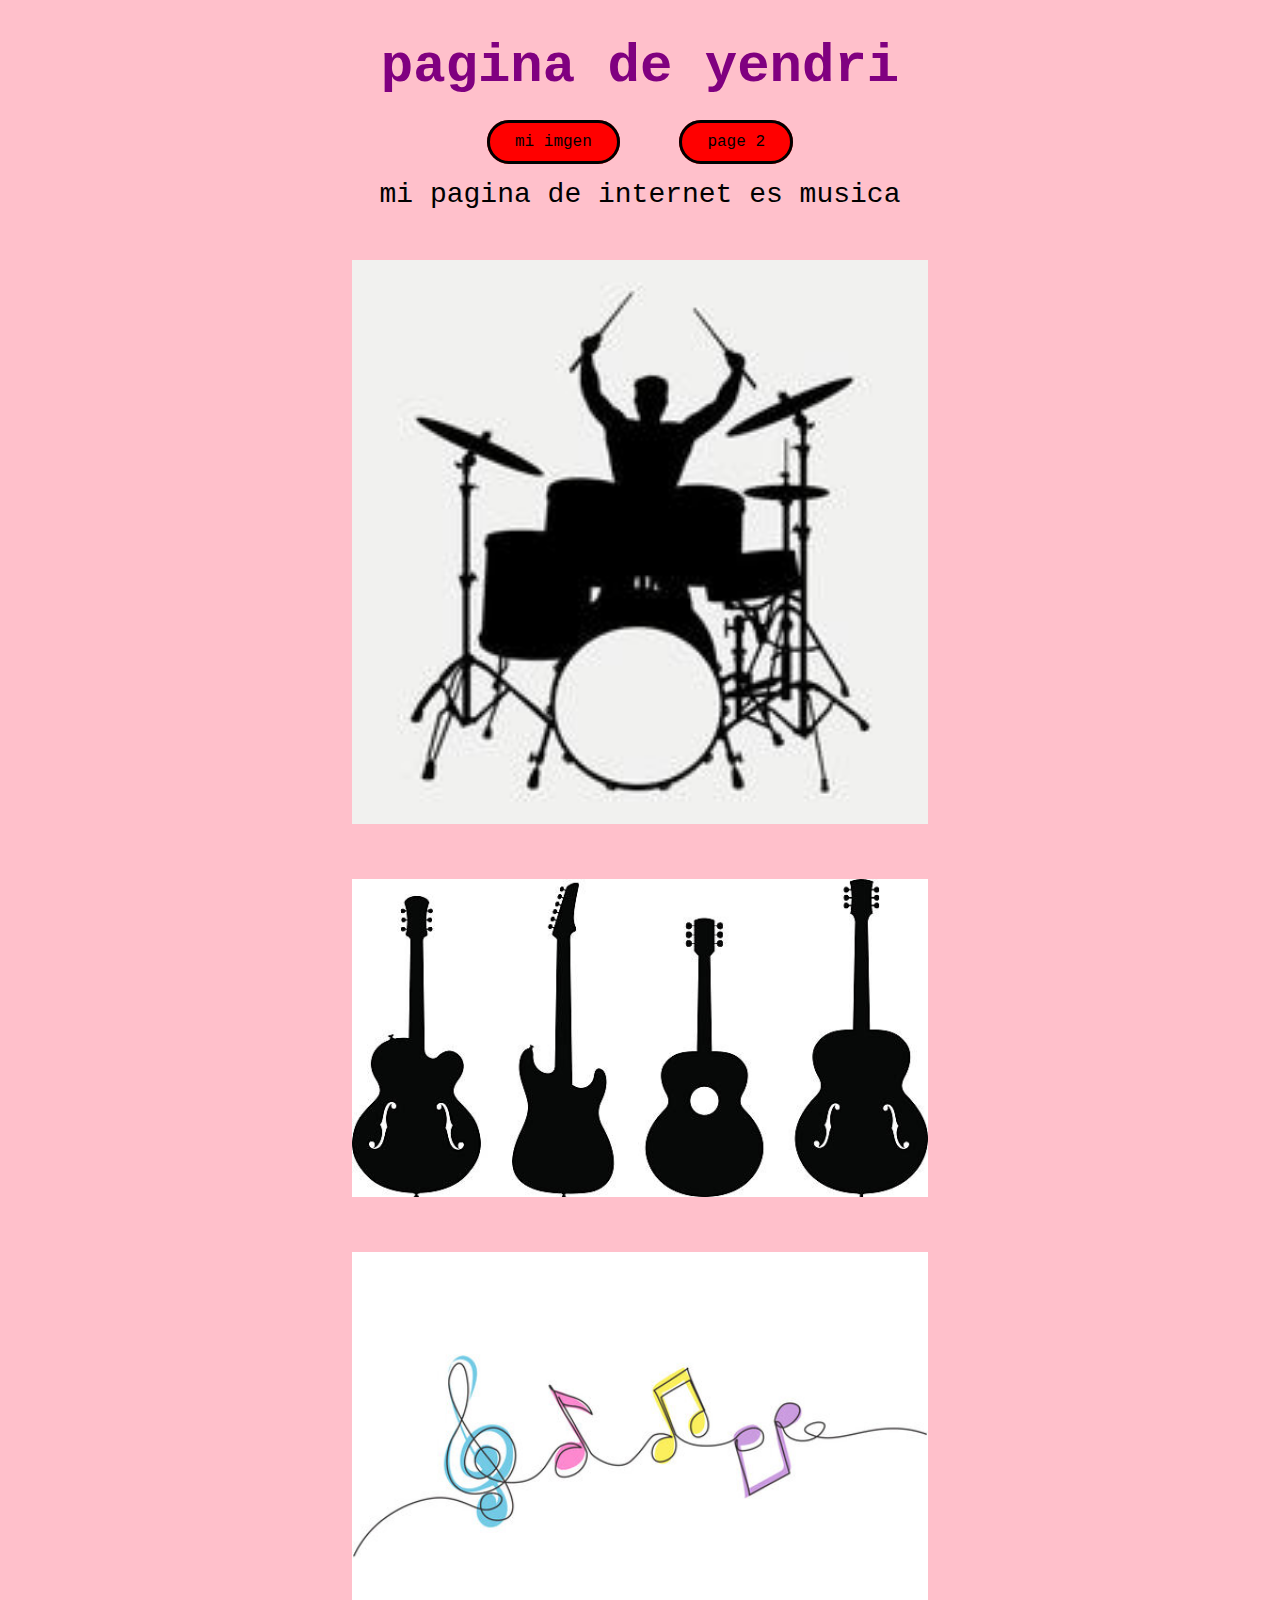
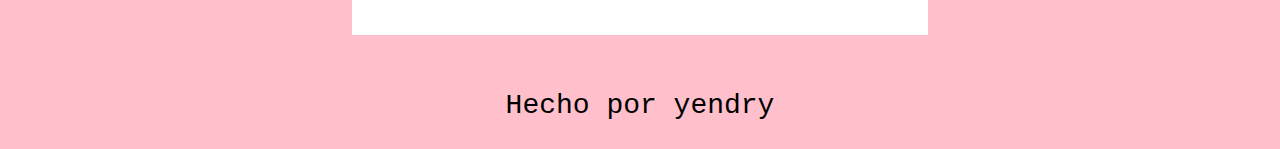
==== index.html @ ab0ac886 "Code added" ====
<!DOCTYPE html>
<html>
<head>
	<meta charset="utf-8">
	<meta name="viewport" content="width=device-width, initial-scale=1">
	<title>mi pagina de internet</title>
	<link rel="stylesheet" type="text/css" href=" ./styles/styles.css">
</head>
<body>
    <h1>pagina de yendri</h1>

    <a href="#home-image">mi imgen</a>

    <a href="./pages/page2.html">page 2</a>

    <p>mi pagina de internet es musica</p>

    <div class="image-container"id=home-image>
		<img src="./images/musica1.jpg">
	</div>

    <div class="image-container"id=home-image>
		<img src="./images/musica4.jpg">
	</div>

    <div class="image-container"id=home-image>
		<img src="./images/musica2.jpg">
	</div>

    <footer>
        <p>Hecho por yendry</p>
    </footer>
</body>
</html>
---- styles/styles.css ----
html{
    scroll-behavior: smooth;
    font-family: 'Courier New';
}

body{
    background-color: pink;
    text-align: center;
}

h1{
    font-weight: 700;
    font-size: 54px;
    color: purple;
}

ul{
    list-style-type:none;
    padding: 0;
}

li,p{
    font-size: 28px;
}

.image-container{
    width: 65%; margin:50px auto;
}

img{
    width: 70%;
}

a{
    text-decoration: none;
    color: black;
    background-color: red;
    border: 3px solid black;
    padding: 10px 25px;
    margin: 0 25px;
    border-radius: 60px;
    transition-duration: .2s;
}

a:hover{
    color: white;
    border: 3px solid white;
}
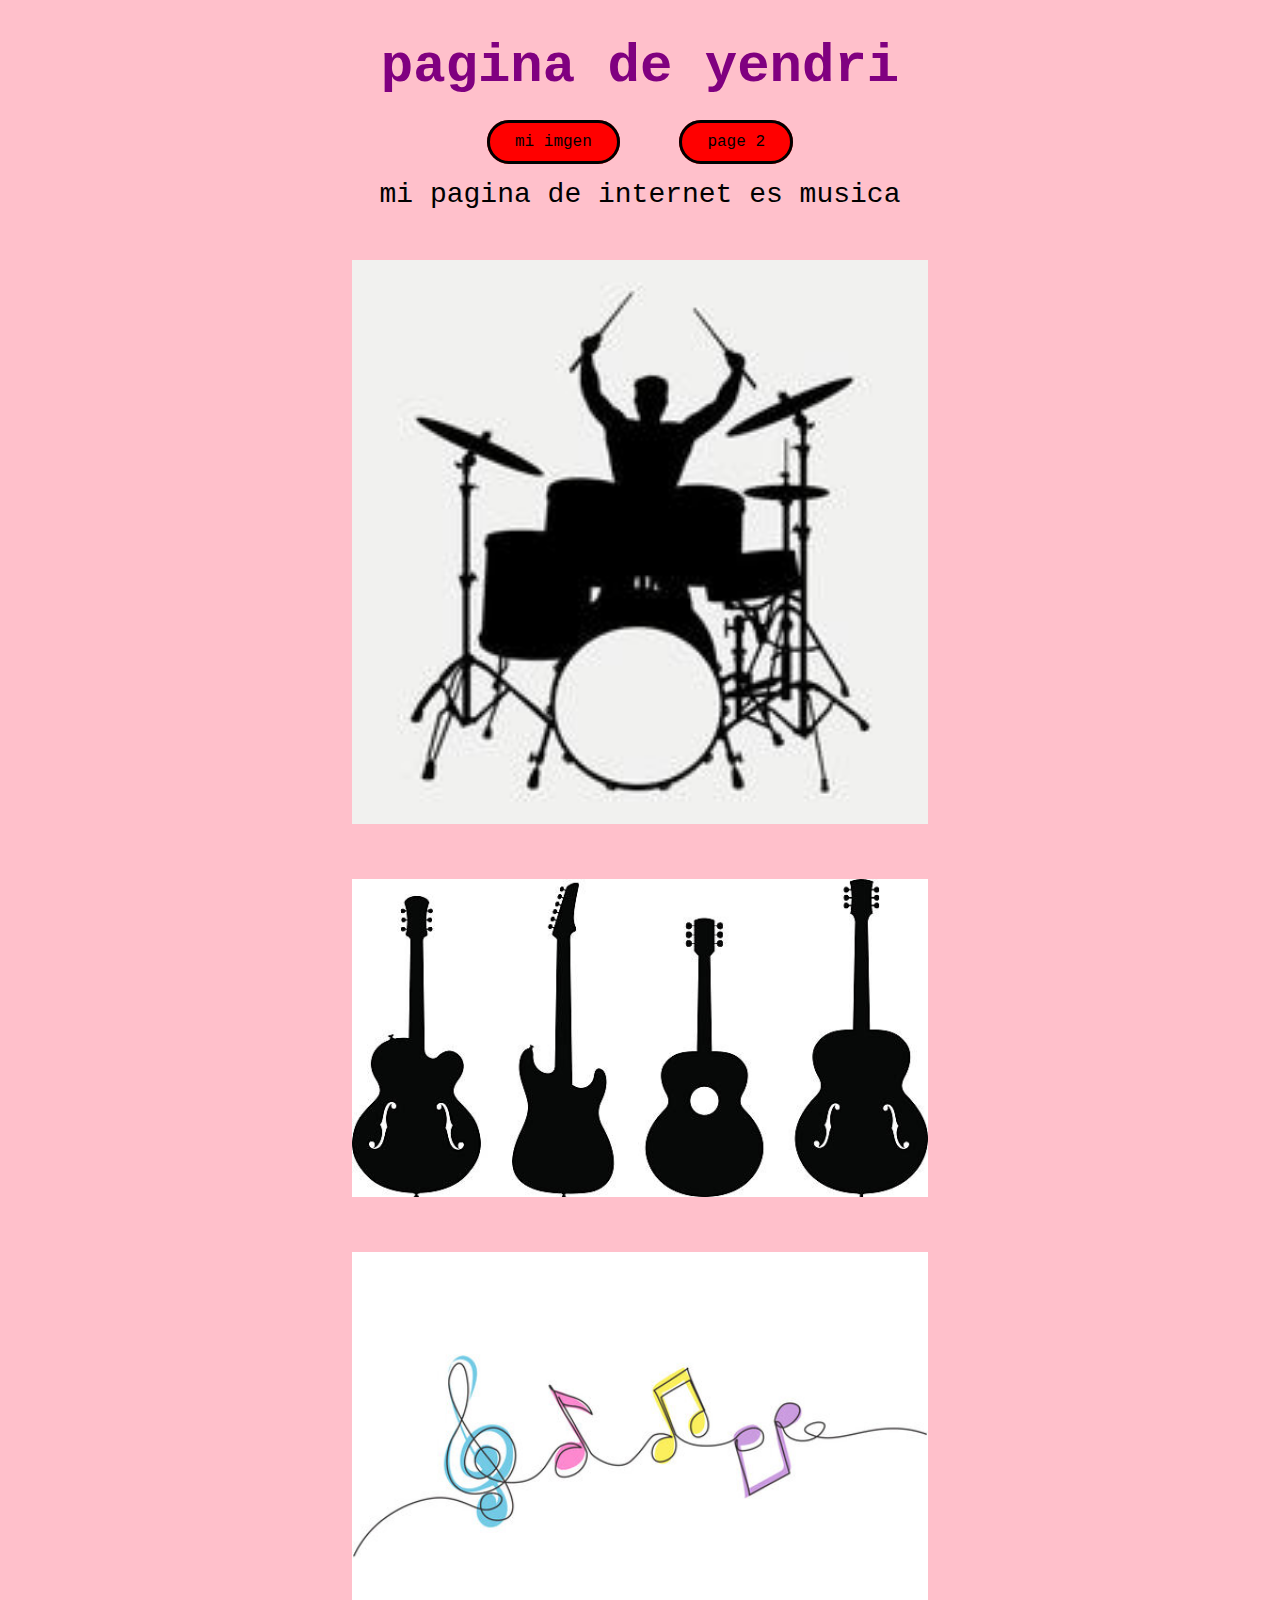
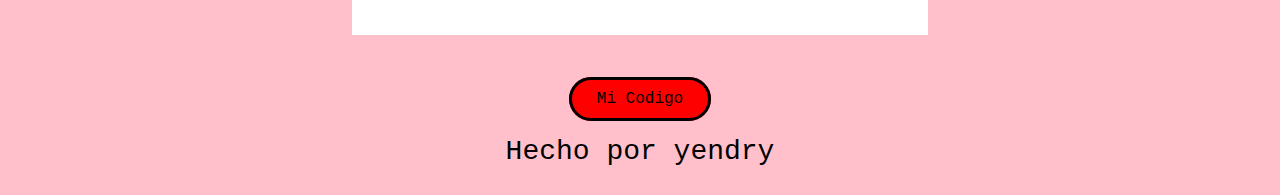
==== commit 9bbf8b3c: "link to code added" ====
--- a/index.html
+++ b/index.html
@@ -27,6 +27,8 @@
 		<img src="./images/musica2.jpg">
 	</div>
 
+    <a href="https://github.com/antoniojr100/Yendri" target="_blank">Mi Codigo</a>
+
     <footer>
         <p>Hecho por yendry</p>
     </footer>
--- a/styles/styles.css
+++ b/styles/styles.css
@@ -37,7 +37,7 @@
     background-color: red;
     border: 3px solid black;
     padding: 10px 25px;
-    margin: 0 25px;
+    margin: 35px 25px;
     border-radius: 60px;
     transition-duration: .2s;
 }
@@ -47,4 +47,6 @@
     border: 3px solid white;
 }
 
-
+iframe{
+    max-width: 90vw;
+}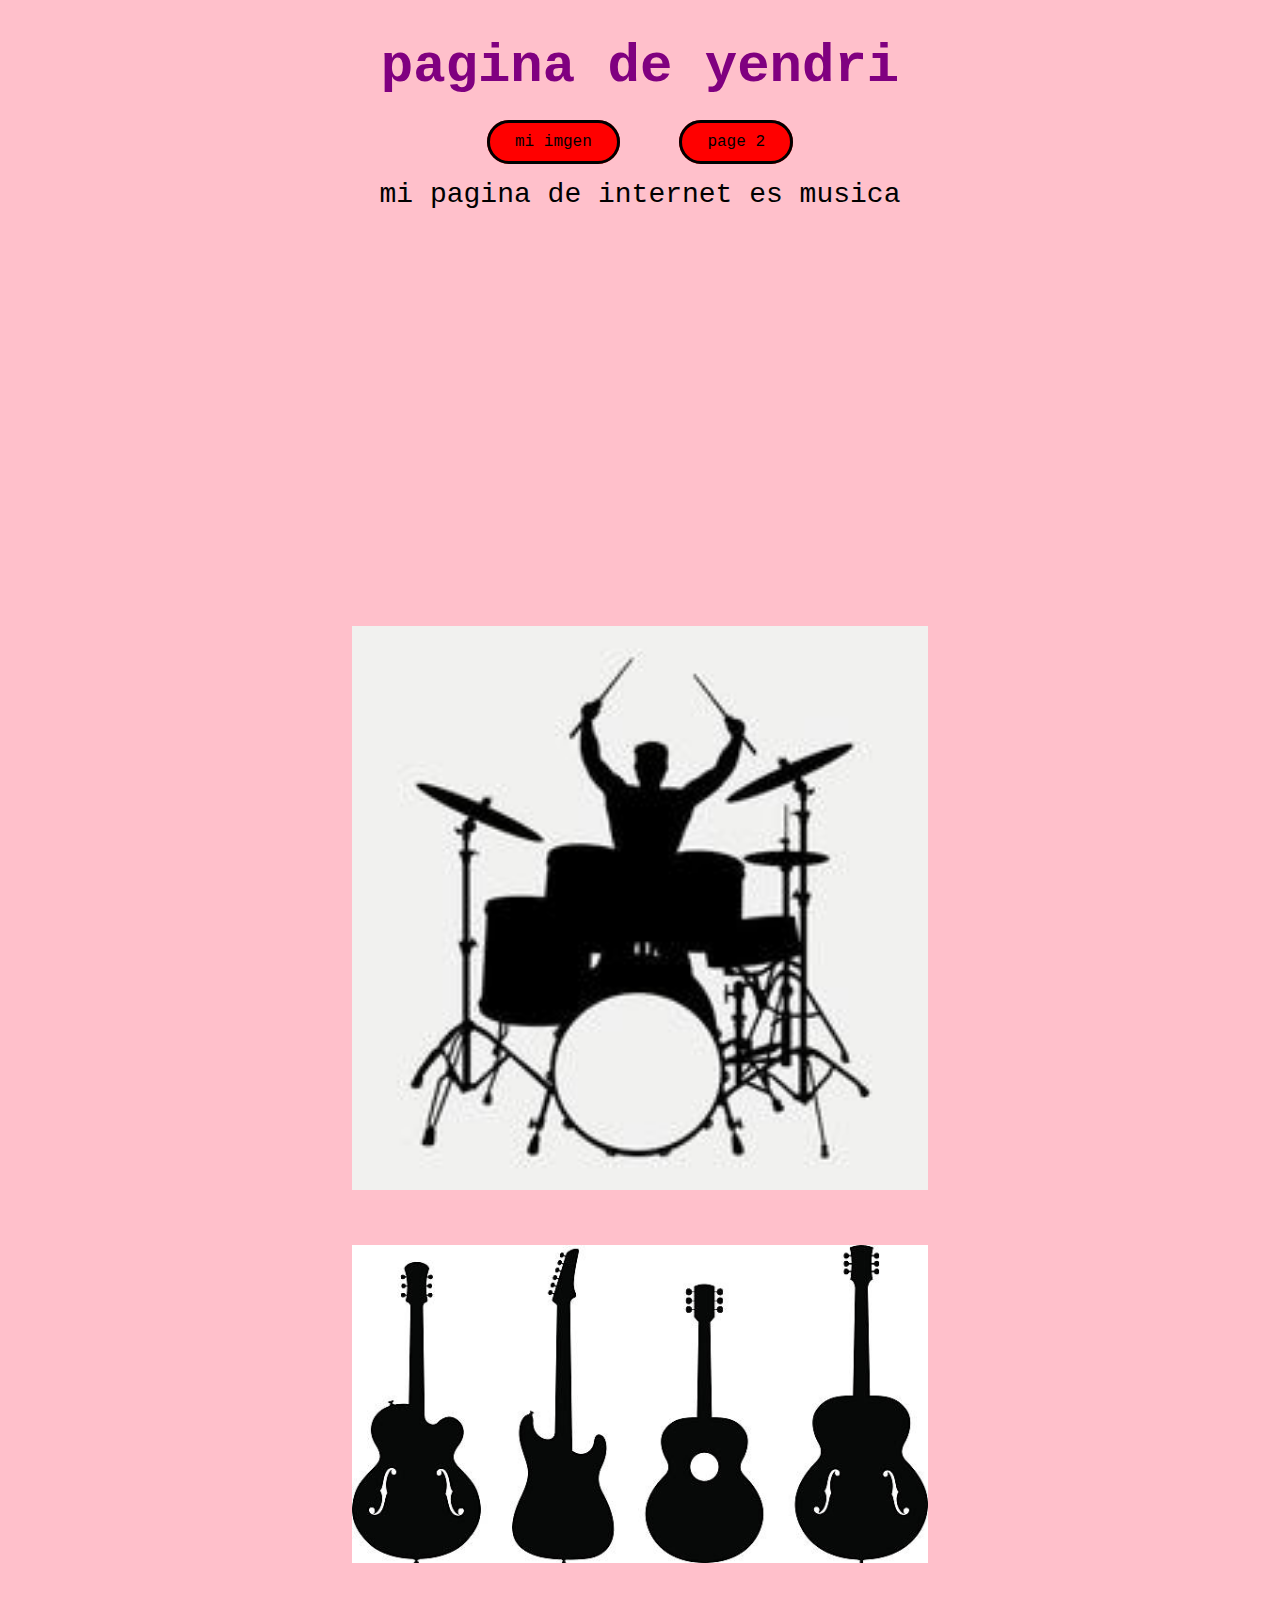
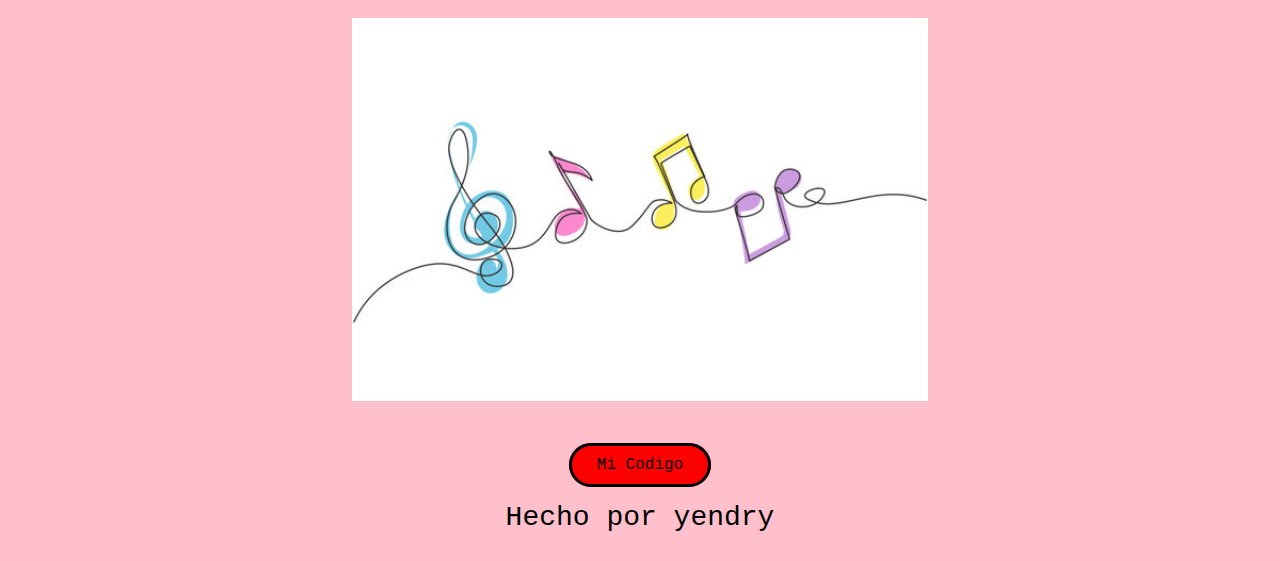
==== commit af61a557: "video added" ====
--- a/index.html
+++ b/index.html
@@ -14,6 +14,10 @@
     <a href="./pages/page2.html">page 2</a>
 
     <p>mi pagina de internet es musica</p>
+
+    <br>
+    <iframe width="560" height="315" src="https://www.youtube.com/embed/IC-CwFr29no?si=iZ0DUpQYUxorP94p" title="YouTube video player" frameborder="0" allow="accelerometer; autoplay; clipboard-write; encrypted-media; gyroscope; picture-in-picture; web-share" allowfullscreen></iframe>
+    <br>
 
     <div class="image-container"id=home-image>
 		<img src="./images/musica1.jpg">
